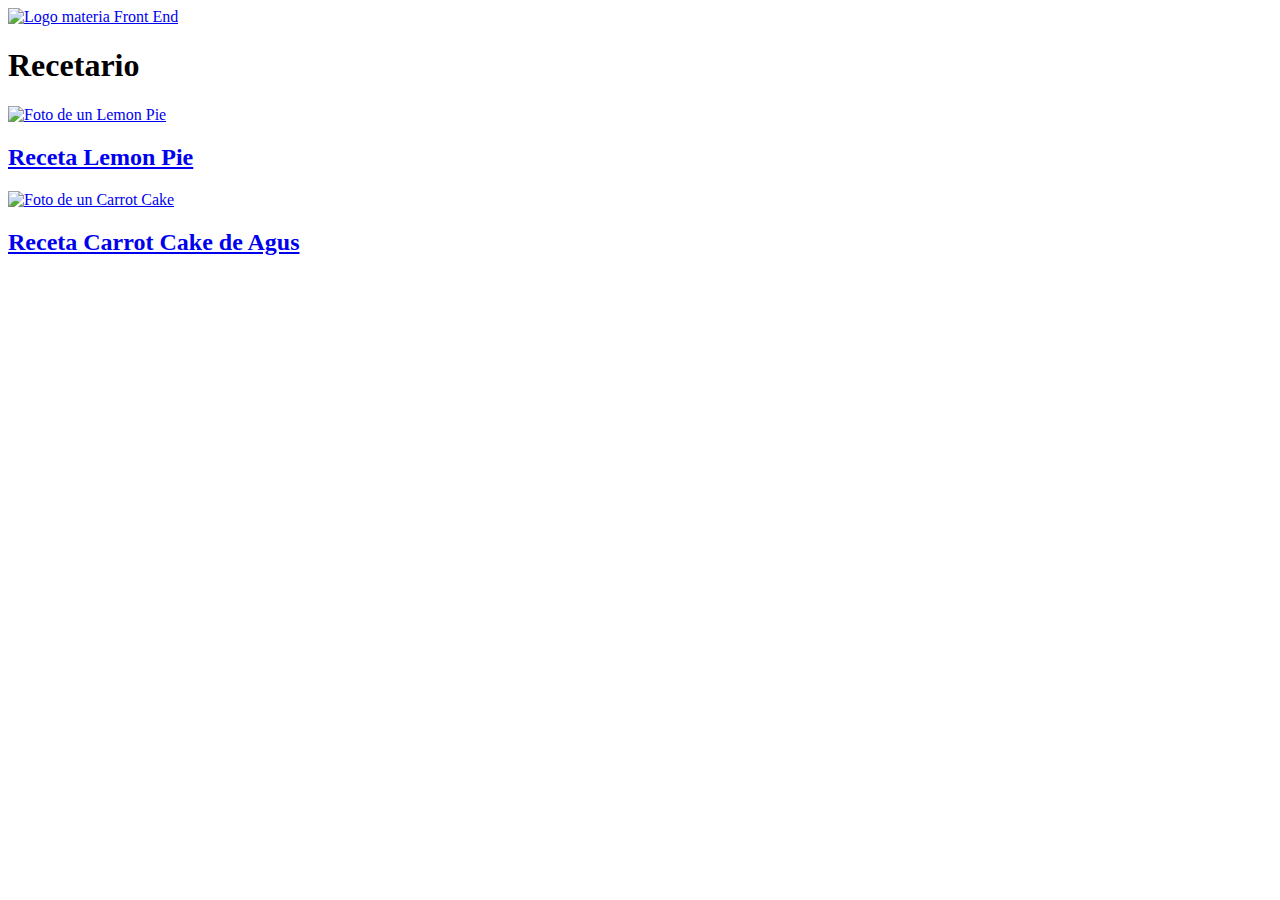
==== index.html @ cb2ef43c "Rename index.md to index.html" ====
<!DOCTYPE html>
<html lang="es">
<head>
    <meta charset="UTF-8">
    <meta http-equiv="X-UA-Compatible" content="IE=edge">
    <meta name="viewport" content="width=device-width, initial-scale=1.0">
    <title>Recetas</title>
</head>

<body>

    <header>
        <a href="index.html"> <img src="img/logo_front.png" alt="Logo materia Front End"> </a>
    </header>

    <section>

        <h1>Recetario</h1>

        <a href="lemon.html"> <img src="img/lemon_pie.png" alt="Foto de un Lemon Pie" height="150"> </a>
        <a href="lemon.html"> <h2>Receta Lemon Pie</h2></a>

        <a href="carrot.html"> <img src="img/carrot_cake.png" alt="Foto de un Carrot Cake" height="150"> </a>
        <a href="carrot.html"> <h2>Receta Carrot Cake de Agus</h2></a>
    
    </section>

</body>
</html>
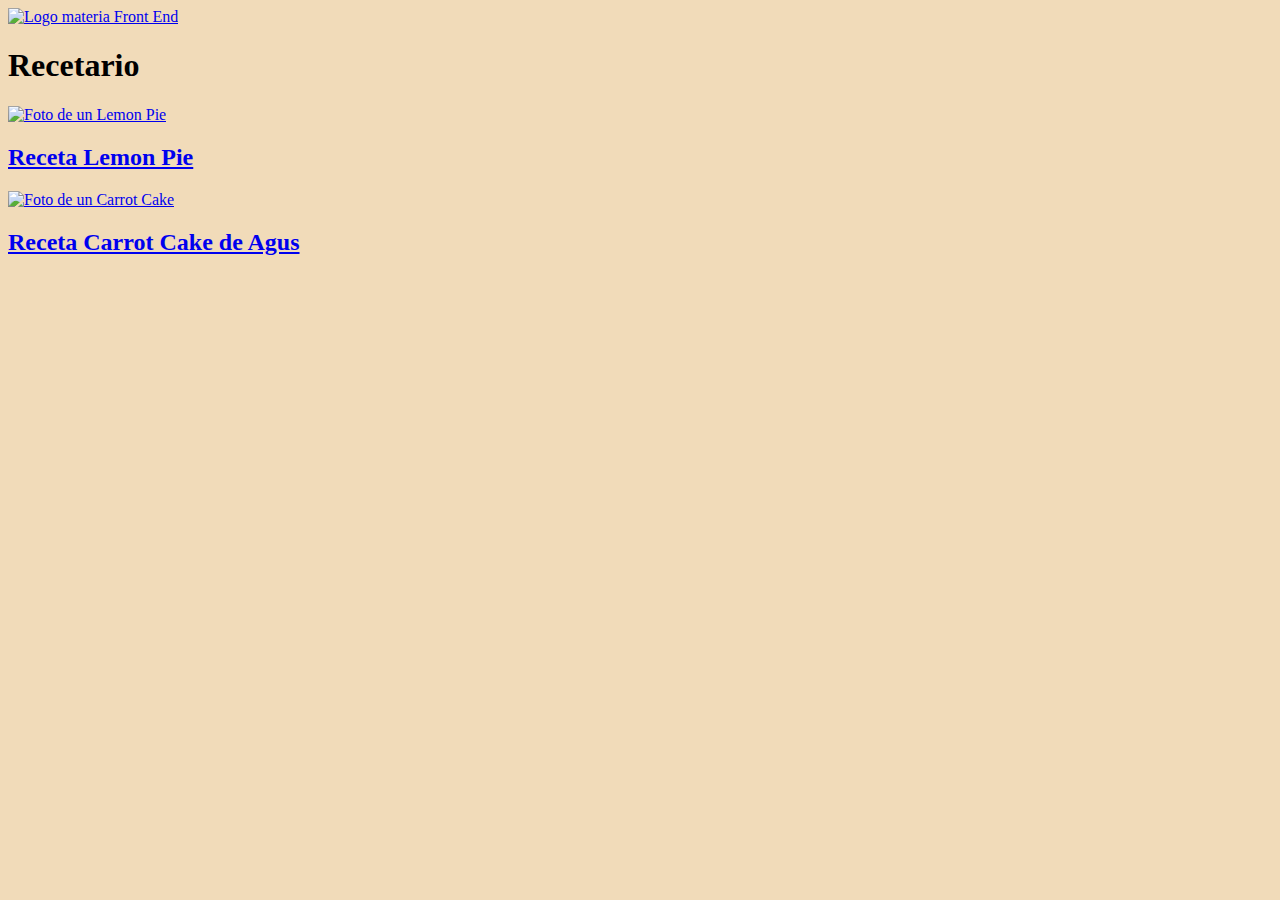
==== commit 63ac1046: "subo cambios de mi archivo" ====
--- a/index.html
+++ b/index.html
@@ -7,7 +7,9 @@
     <title>Recetas</title>
 </head>
 
-<body>
+<body style="background-color:#f1dbb9;">
+
+    <font face="century">
 
     <header>
         <a href="index.html"> <img src="img/logo_front.png" alt="Logo materia Front End"> </a>
@@ -26,4 +28,4 @@
     </section>
 
 </body>
-</html>
+</html>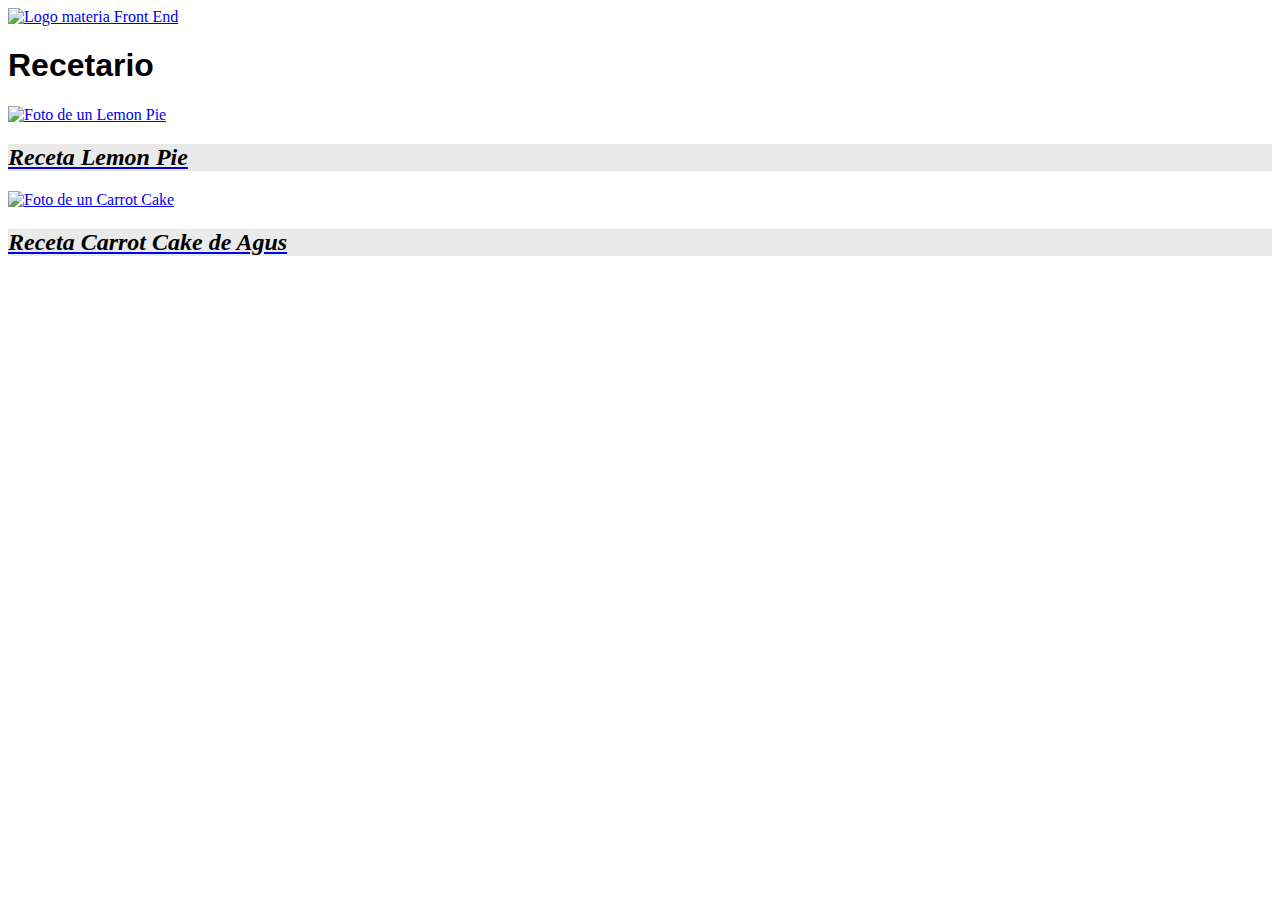
==== commit 40f43075: "actualizo html" ====
--- a/index.html
+++ b/index.html
@@ -5,11 +5,12 @@
     <meta http-equiv="X-UA-Compatible" content="IE=edge">
     <meta name="viewport" content="width=device-width, initial-scale=1.0">
     <title>Recetas</title>
+    <link href="css/styles.css" rel="stylesheet">
 </head>
 
-<body style="background-color:#f1dbb9;">
+<body>
 
-    <font face="century">
+    <font face="century"></font>
 
     <header>
         <a href="index.html"> <img src="img/logo_front.png" alt="Logo materia Front End"> </a>
@@ -28,4 +29,4 @@
     </section>
 
 </body>
-</html>+</html>
--- a/css/styles.css
+++ b/css/styles.css
@@ -0,0 +1,32 @@
+h1{
+    color : #000000;
+    font-family: Arial, Helvetica, sans-serif;
+}
+
+h1.lemon{
+    background-color: #FEF400;
+}
+
+h1.carrot{
+    background-color: #FEA500;
+}
+
+h2{
+    color: #000000;
+    font-family: 'Times New Roman', Times, serif;
+    font-style: italic;
+    background-color: #EAEAEA;
+}
+
+h3{
+    font-family: 'Times New Roman', Times, serif;
+    font-style: italic;
+}
+
+p{
+    color: #444444;
+    font-family: Arial, Helvetica, sans-serif;
+}
+
+
+
